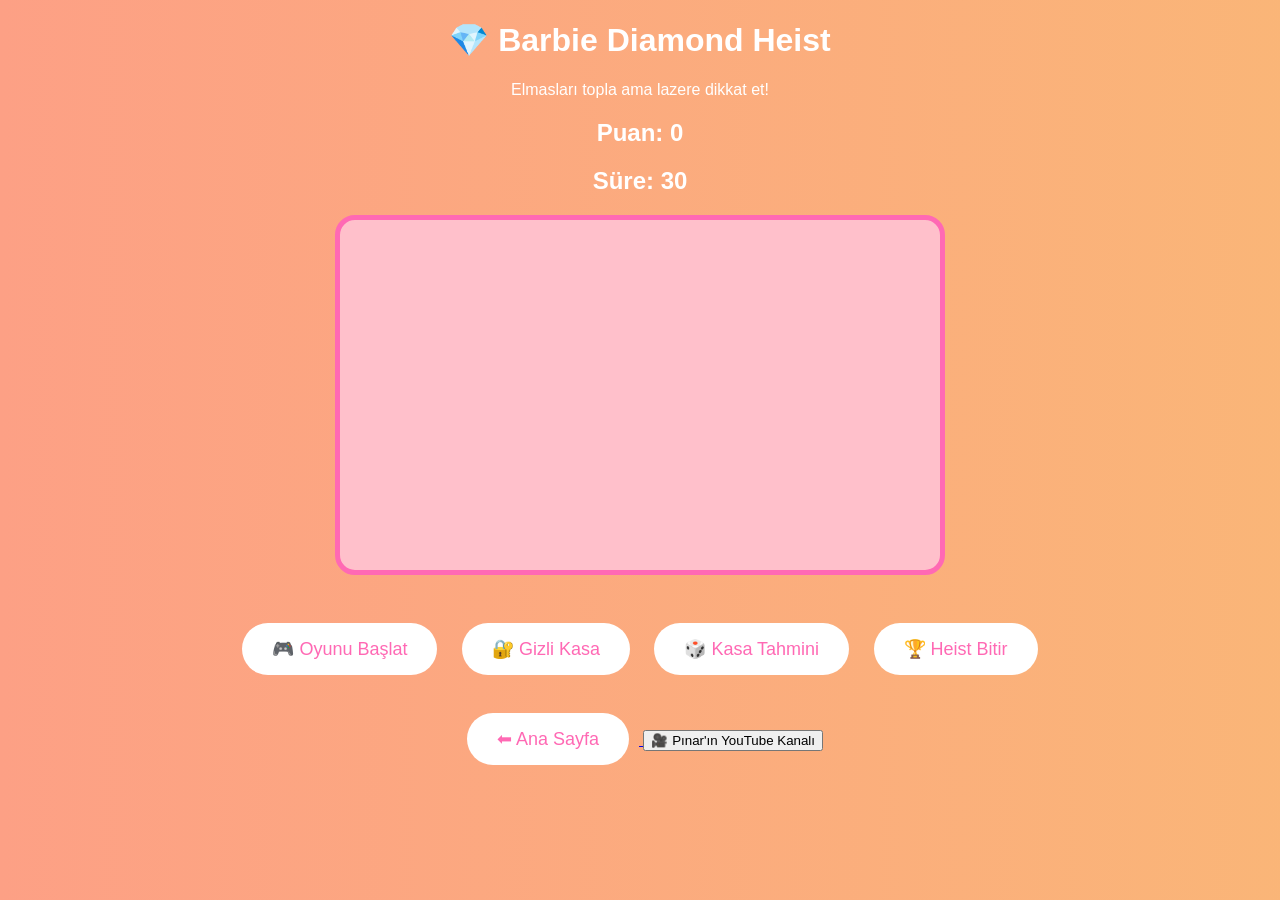
==== heist.html @ 23a74e1e "Add files via upload" ====
<!DOCTYPE html>
<html lang="tr">

<head>

<meta charset="UTF-8">

<title>Barbie Heist</title>

<link rel="stylesheet" href="style.css">

</head>

<body>

<h1>💎 Barbie Diamond Heist</h1>

<p>Elmasları topla ama lazere dikkat et!</p>

<h2 id="score">Puan: 0</h2>

<h2 id="timer">Süre: 30</h2>

<div id="gameArea"></div>

<br>

<button onclick="startGame()" class="pinkButton">🎮 Oyunu Başlat</button>

<button onclick="secondCode()" class="pinkButton">🔐 Gizli Kasa</button>

<button onclick="safeGame()" class="pinkButton">🎲 Kasa Tahmini</button>

<button onclick="finishHeist()" class="pinkButton">🏆 Heist Bitir</button>

<br><br>

<a href="index.html">
<button class="pinkButton">⬅ Ana Sayfa</button>
</a>

<script src="heist.js"></script>
</body>
</html>
<a href="https://www.youtube.com/@pinarqs7" target="_blank">
<button>🎥 Pınar'ın YouTube Kanalı</button>
</a>
---- style.css ----
body{

background:linear-gradient(pink,hotpink);
font-family:Arial;
text-align:center;
color:white;

}

.title{

font-size:50px;
margin-top:40px;
text-shadow:0 0 20px white;

}

.subtitle{

font-size:22px;

}

.menu{

margin-top:40px;

}

.pinkButton{

background:white;
color:hotpink;
border:none;
padding:15px 30px;
font-size:18px;
border-radius:30px;
cursor:pointer;
margin:10px;
transition:0.3s;

}

.pinkButton:hover{

background:hotpink;
color:white;
transform:scale(1.1);

}

.sparkles{

font-size:40px;
margin-top:60px;

}

/* OYUN */

#gameArea{

width:600px;
height:350px;
background:pink;
border:5px solid hotpink;
margin:20px auto;
position:relative;
overflow:hidden;
border-radius:20px;

}

.diamond{

position:absolute;
font-size:30px;
cursor:pointer;

}

.laser{

position:absolute;
width:100%;
height:6px;
background:red;
animation:laserMove 2s infinite alternate;

}

@keyframes laserMove{

0%{top:40px;}
100%{top:300px;}

}
/* KALP VE UNICORN YAĞMURU */

.fall{
position:fixed;
top:-50px;
font-size:30px;
animation:fall 5s linear forwards;
pointer-events:none;
}

@keyframes fall{

0%{
transform:translateY(-50px);
}

100%{
transform:translateY(110vh);
}

}

/* YILDIZ İZİ */

.starTrail{

position:fixed;
font-size:15px;
color:yellow;
pointer-events:none;
animation:fadeStar 1s forwards;

}

@keyframes fadeStar{

0%{opacity:1; transform:scale(1)}
100%{opacity:0; transform:scale(2)}

}

/* BÜYÜLÜ PARILTILAR */

.magicSparkle{

position:absolute;
font-size:20px;
animation:sparklePop 1s forwards;
pointer-events:none;

}

@keyframes sparklePop{

0%{transform:scale(0)}
100%{transform:scale(2); opacity:0}

}
/* GÖKKUŞAĞI ARKA PLAN PARILTISI */

.rainbowMagic{

position:fixed;
top:0;
left:0;
width:100%;
height:100%;

background:linear-gradient(
90deg,
red,
orange,
yellow,
lime,
cyan,
blue,
violet
);

opacity:0.15;

pointer-events:none;

animation:rainbowMove 5s linear infinite;

}

@keyframes rainbowMove{

0%{background-position:0%}
100%{background-position:200%}

}
/* 🌈 HAREKETLİ GÖKKUŞAĞI */

.rainbow{
position:fixed;
top:0;
left:-50%;
width:200%;
height:10px;

background:linear-gradient(
90deg,
red,
orange,
yellow,
green,
blue,
indigo,
violet
);

animation:rainbowMove 5s linear infinite;
z-index:999;
}

@keyframes rainbowMove{
0%{transform:translateX(0)}
100%{transform:translateX(50%)}
}


/* 🦄 UÇAN UNICORN */

.unicorn{
position:fixed;
font-size:40px;
animation:flyUnicorn 10s linear infinite;
}

@keyframes flyUnicorn{

0%{
left:-10%;
top:80%;
}

50%{
top:30%;
}

100%{
left:110%;
top:60%;
}

}


/* 💖 KALP PATLAMASI */

.heart{
position:fixed;
font-size:20px;
animation:heartFloat 2s ease-out forwards;
}

@keyframes heartFloat{

0%{
opacity:1;
transform:scale(1);
}

100%{
opacity:0;
transform:translateY(-100px) scale(2);
}

}
/* 🌈 ARKA PLAN GÖKKUŞAĞI */

body{

background: linear-gradient(
270deg,
#ff9a9e,
#fad0c4,
#fbc2eb,
#a18cd1,
#f6d365,
#fda085
);

background-size: 1200% 1200%;

animation: rainbowBackground 15s ease infinite;

}


@keyframes rainbowBackground{

0%{
background-position:0% 50%;
}

50%{
background-position:100% 50%;
}

100%{
background-position:0% 50%;
}

}
/* 💖 BARBIE GLITTER */

@keyframes glitterFall{

0%{
transform:translateY(0px) rotate(0deg);
opacity:1;
}

100%{
transform:translateY(100vh) rotate(360deg);
opacity:0;
}

}
/* 🌈 ARKA PLAN GÖKKUŞAĞI */

body{

background: linear-gradient(
270deg,
#ff9a9e,
#fad0c4,
#fbc2eb,
#a18cd1,
#f6d365,
#fda085
);

background-size: 1200% 1200%;
animation: rainbowBackground 15s ease infinite;

}

@keyframes rainbowBackground{

0%{background-position:0% 50%;}
50%{background-position:100% 50%;}
100%{background-position:0% 50%;}

}
#cornerUnicorn{

position:fixed;
bottom:10px;
left:-50px;
font-size:40px;
animation:walkUnicorn 15s linear infinite;

}

@keyframes walkUnicorn{

0%{left:-50px;}
100%{left:110%;}

}
@keyframes explode{

0%{
transform:scale(1);
opacity:1;
}

100%{
transform:translateY(-80px) scale(2);
opacity:0;
}

}
.barbieLogo{

font-size:60px;
text-align:center;

color:#ff4fd8;

text-shadow:
0 0 5px #ff4fd8,
0 0 10px #ff4fd8,
0 0 20px #ff00c8,
0 0 40px #ff00c8;

animation:logoGlow 2s infinite alternate;

}

@keyframes logoGlow{

from{
text-shadow:
0 0 5px #ff4fd8,
0 0 10px #ff4fd8;
}

to{
text-shadow:
0 0 20px #ff00c8,
0 0 40px #ff00c8;
}

}
/* 💖 BARBIE STICKERLAR */

.stickers{

position:fixed;
top:0;
left:0;
width:100%;
height:100%;
pointer-events:none;

}

.sticker{

position:absolute;
font-size:40px;
pointer-events:auto;
cursor:pointer;

animation:floatSticker 6s infinite ease-in-out;

}

/* rastgele konumlar */

.sticker:nth-child(1){
top:10%;
left:5%;
}

.sticker:nth-child(2){
top:70%;
left:80%;
}

.sticker:nth-child(3){
top:30%;
left:60%;
}

.sticker:nth-child(4){
top:80%;
left:20%;
}

.sticker:nth-child(5){
top:50%;
left:40%;
}

@keyframes floatSticker{

0%{
transform:translateY(0px);
}

50%{
transform:translateY(-15px);
}

100%{
transform:translateY(0px);
}

}
@keyframes stickerBoom{

0%{
transform:scale(1);
opacity:1;
}

100%{
transform:translateY(-80px) scale(2) rotate(360deg);
opacity:0;
}

}
@keyframes rainFall{

0%{
transform:translateY(0px);
}

100%{
transform:translateY(100vh);
}

}
.avatarMaker{

position:fixed;
right:20px;
bottom:20px;

background:white;
padding:15px;

border-radius:15px;

box-shadow:0 0 15px pink;

text-align:center;

}

#avatarPreview{

font-size:60px;
margin-bottom:10px;

}
.vault{

position:fixed;
left:20px;
bottom:20px;

background:#ffe6f5;

padding:15px;

border-radius:15px;

box-shadow:0 0 15px hotpink;

}
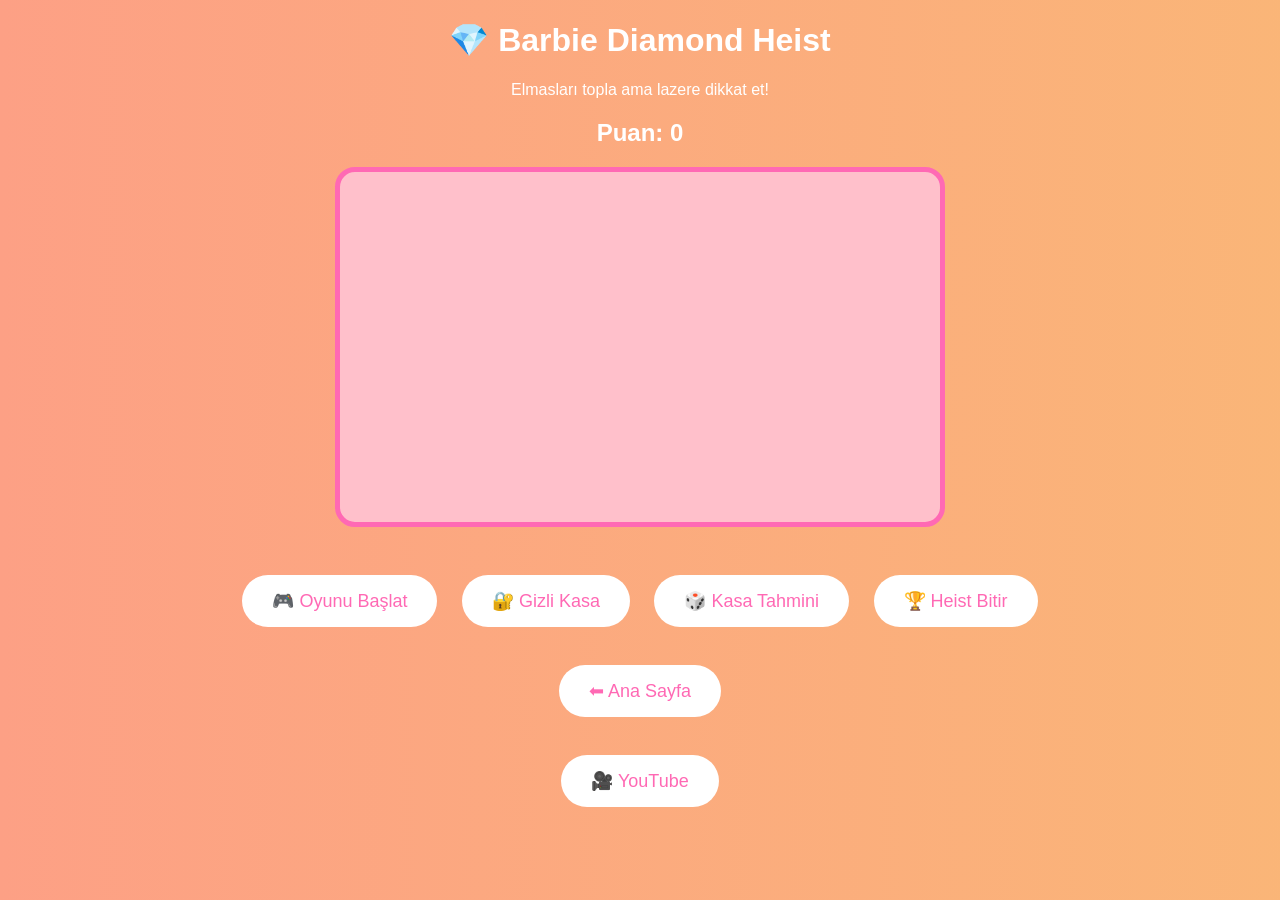
==== commit e962c7db: "Revise heist.html layout and add YouTube button Updated the HTML structure and added a YouTube butto" ====
--- a/heist.html
+++ b/heist.html
@@ -4,7 +4,6 @@
 <head>
 
 <meta charset="UTF-8">
-
 <title>Barbie Heist</title>
 
 <link rel="stylesheet" href="style.css">
@@ -19,18 +18,13 @@
 
 <h2 id="score">Puan: 0</h2>
 
-<h2 id="timer">Süre: 30</h2>
-
 <div id="gameArea"></div>
 
 <br>
 
 <button onclick="startGame()" class="pinkButton">🎮 Oyunu Başlat</button>
-
 <button onclick="secondCode()" class="pinkButton">🔐 Gizli Kasa</button>
-
 <button onclick="safeGame()" class="pinkButton">🎲 Kasa Tahmini</button>
-
 <button onclick="finishHeist()" class="pinkButton">🏆 Heist Bitir</button>
 
 <br><br>
@@ -39,10 +33,13 @@
 <button class="pinkButton">⬅ Ana Sayfa</button>
 </a>
 
+<br><br>
+
+<a href="https://www.youtube.com/@pinarqs7" target="_blank">
+<button class="pinkButton">🎥 YouTube</button>
+</a>
+
 <script src="heist.js"></script>
+
 </body>
 </html>
-<a href="https://www.youtube.com/@pinarqs7" target="_blank">
-<button>🎥 Pınar'ın YouTube Kanalı</button>
-</a>
-
--- a/style.css
+++ b/style.css
@@ -532,3 +532,6 @@
 box-shadow:0 0 15px hotpink;
 
 }
+#gameButton{
+z-index:9999;
+}
